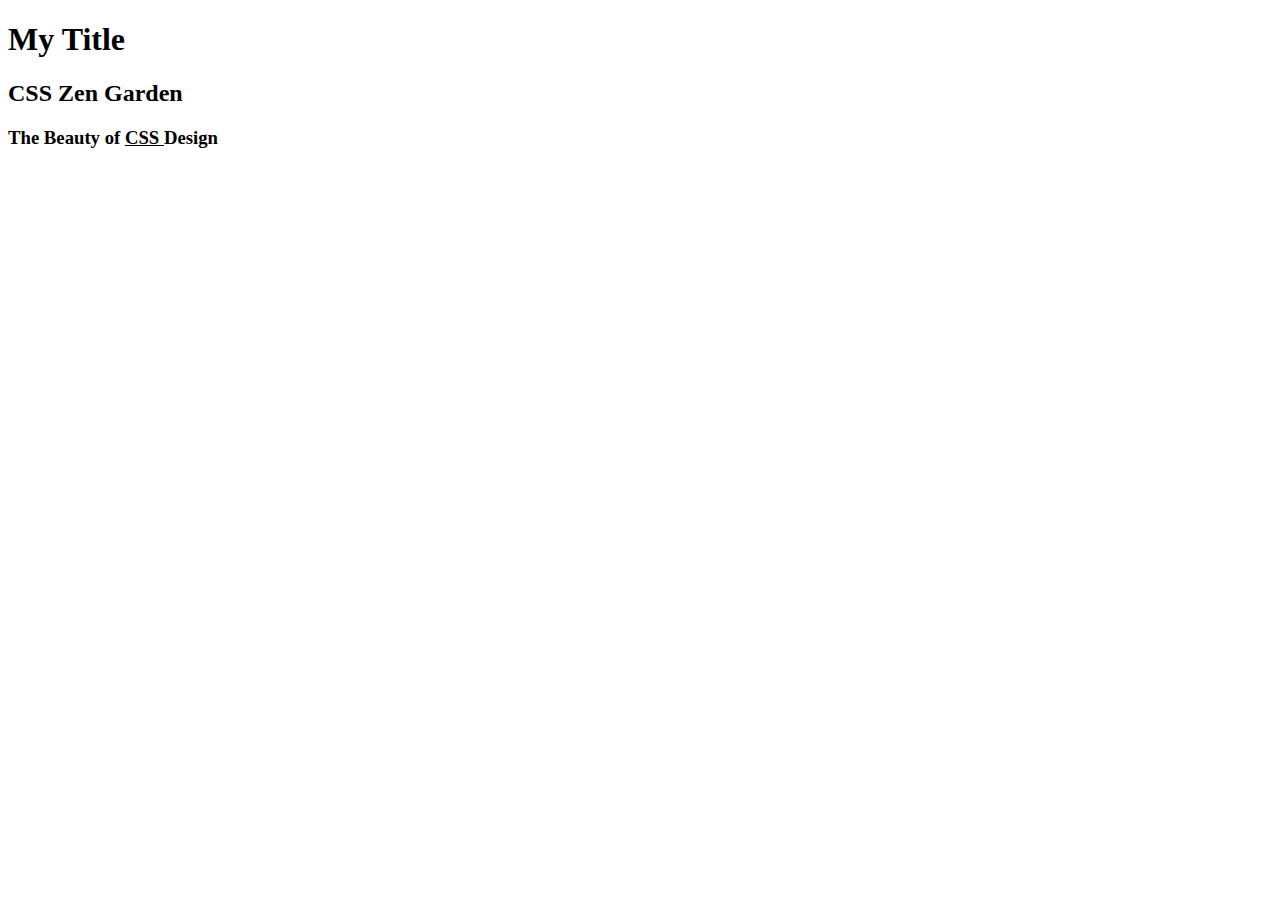
==== Week 1/Solutions/7-Broken-HTML/task.html @ 8d1297f5 "First commit" ====
<!Doctype HTML>
<HTML>
	<HEAD>
		<TITLE> Task 7 </TITLE>
		<META charset="UTF-8">
	</HEAD>
	<BODY>
		
		<h1> My Title </h1>
		<h2> CSS Zen Garden </h2>
		<h3> The Beauty of <u type="."> CSS </u> Design </h3>
	</BODY>
</HTML>
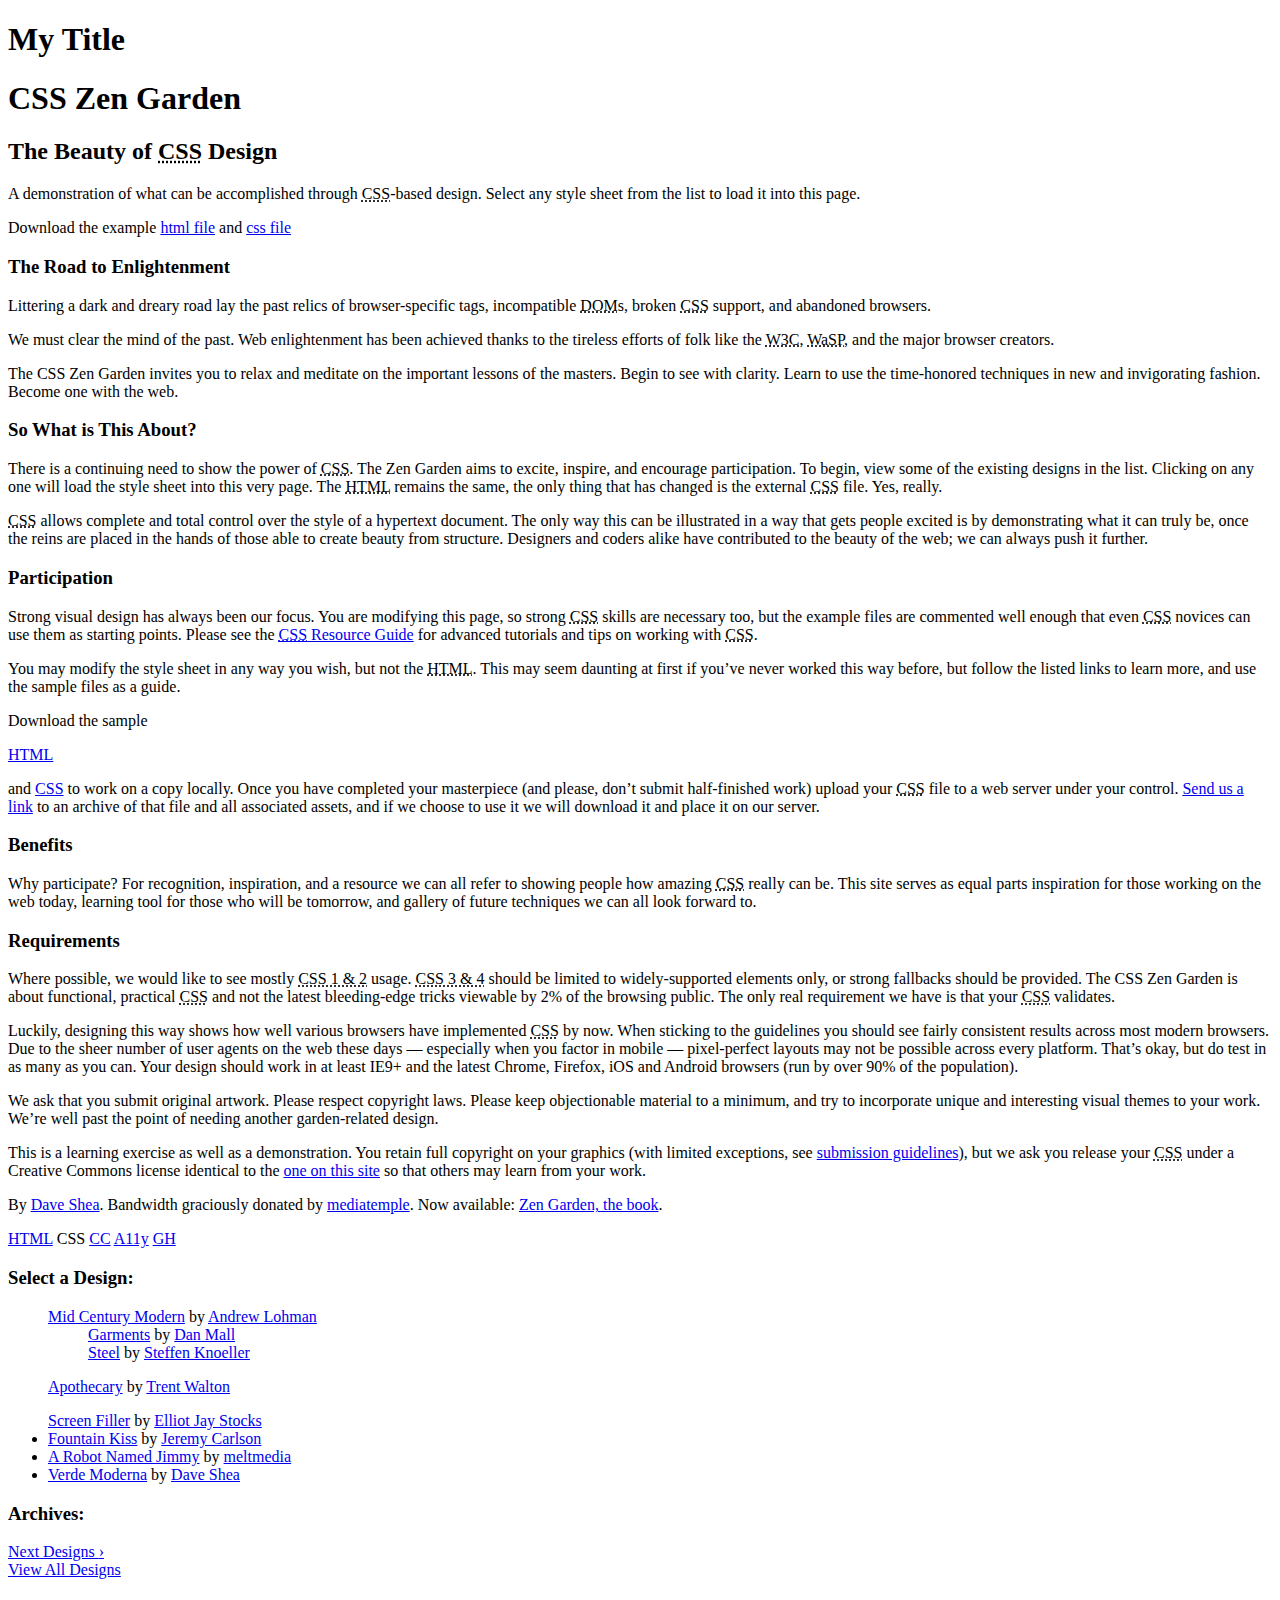
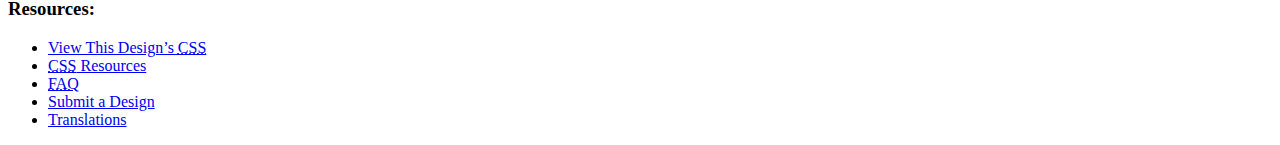
==== commit 36c2a83c: "Update task.html" ====
--- a/Week 1/Solutions/7-Broken-HTML/task.html
+++ b/Week 1/Solutions/7-Broken-HTML/task.html
@@ -5,9 +5,194 @@
 		<META charset="UTF-8">
 	</HEAD>
 	<BODY>
-		
-		<h1> My Title </h1>
-		<h2> CSS Zen Garden </h2>
-		<h3> The Beauty of <u type="."> CSS </u> Design </h3>
+		<h1>My Title</h1>
+		<div class="page-wrapper">
+			<section class="intro" id="css-zen-garden">
+				<header>
+					<h1>CSS Zen Garden</h1>
+					<h2>The Beauty of <abbr disabled title="Cascading Style Sheets">CSS</abbr> Design</h2>
+				</header>
+				<div class="summary" id="zen-summary" role="article">
+					<p>
+						A demonstration of what can be accomplished through <abbr title="Cascading Style Sheets">CSS</abbr>-based design. Select any style sheet from the list to load it into this page.
+					</p>
+					<p>	
+						Download the example <a href="/examples/index" title="This page's source HTML code, not to be modified.">html file</a> and <a href="/examples/style.css" title="This page's sample CSS, the file you may modify.">css file</a>
+					</p>
+				</div>
+				<div class="preamble" id="zen-preamble" role="article">
+					<h3>The Road to Enlightenment</h3>
+					<p>
+						Littering a dark and dreary road lay the past relics of browser-specific tags, incompatible <abbr title="Document Object Model">DOM</abbr>s, 
+						broken <abbr title="Cascading Style Sheets">CSS</abbr> support, and abandoned browsers.
+					</p>
+					<p>
+						We must clear the mind of the past. Web enlightenment has been achieved thanks to the tireless efforts of folk like 
+						the <abbr title="World Wide Web Consortium">W3C</abbr>, <abbr title="Web Standards Project">WaSP</abbr>, and the major browser creators.
+					</p>
+					<p>
+						The CSS Zen Garden invites you to relax and meditate on the important lessons of the masters. Begin to see with clarity. 
+						Learn to use the time-honored techniques in new and invigorating fashion. Become one with the web.
+					</p>
+				</div>
+			</section>
+			<div class="main supporting" id="zen-supporting" role="main">
+				<div class="explanation" id="zen-explanation" role="article">
+					<h3> So What is This About? </h3>
+					<p>
+						There is a continuing need to show the power of <abbr title="Cascading Style Sheets">CSS</abbr>. The Zen Garden aims to excite, 
+						inspire, and encourage participation. To begin, view some of the existing designs in the list. Clicking on any one will load the style sheet into this very page. 
+						The <abbr title="HyperText Markup Language">HTML</abbr> remains the same, the only thing that has changed is the external <abbr title="Cascading Style Sheets">CSS</abbr> file. 
+						Yes, really.
+					</p>
+					<p>
+						<abbr title="Cascading Style Sheets">CSS</abbr> allows complete and total control over the style of a hypertext document. 
+						The only way this can be illustrated in a way that gets people excited is by demonstrating what it can truly be, once the reins are 
+						placed in the hands of those able to create beauty from structure. Designers and coders alike have contributed to the beauty of the
+						web; we can always push it further.
+					</p>
+				</div>
+				<div class="participation" id="zen-participation" role="article">
+					<h3><div>Participation</div></h3>
+					<p>
+						Strong visual design has always been our focus. You are modifying this page, so strong <abbr title="Cascading Style Sheets">CSS</abbr> skills 
+						are necessary too, but the example files are commented well enough that even <abbr title="Cascading Style Sheets">CSS</abbr> novices can use 
+						them as starting points. Please see the <a href="http://www.mezzoblue.com/zengarden/resources/" title="A listing of CSS-related resources">
+						<abbr title="Cascading Style Sheets">CSS</abbr> Resource Guide</a> for advanced tutorials and tips on working with <abbr title="Cascading Style Sheets">CSS</abbr>.
+					</p>
+					<p>
+						You may modify the style sheet in any way you wish, but not the <abbr title="HyperText Markup Language">HTML</abbr>. This may seem daunting at first 
+						if you’ve never worked this way before, but follow the listed links to learn more, and use the sample files as a guide.
+					</p>
+					<p>
+						Download the sample <a href="/examples/index" title="This page's source HTML code, not to be modified."><p>HTML</p></a> and
+						<a href="/examples/style.css" title="This page's sample CSS, the file you may modify.">CSS</a> to work on a copy locally. 
+						Once you have completed your masterpiece (and please, don’t submit half-finished work) upload your <abbr title="Cascading Style Sheets">CSS</abbr> 
+						file to a web server under your control. <a href="http://www.mezzoblue.com/zengarden/submit/" title="Use the contact form to send us your CSS file">Send us a link</a> to 
+						an archive of that file and all associated assets, and if we choose to use it we will download it and place it on our server.
+					</p>
+				</div>
+				<div class="benefits" id="zen-benefits" role="article">
+					<h3>Benefits</h3>
+					<p>
+						Why participate? For recognition, inspiration, and a resource we can all refer to showing people how 
+						amazing <abbr title="Cascading Style Sheets">CSS</abbr> really can be. This site serves as equal parts inspiration 
+						for those working on the web today, learning tool for those who will be tomorrow, and gallery of future techniques we can all look forward to.
+					</p>
+				</div>
+				<div class="requirements" id="zen-requirements" role="article" action="index.php">
+					<h3>Requirements</h3>
+					<p>
+						Where possible, we would like to see mostly <abbr title="Cascading Style Sheets, levels 1 and 2">CSS 1 &amp; 2</abbr> usage. 
+						<abbr title="Cascading Style Sheets, levels 3 and 4">CSS 3 &amp; 4</abbr> should be limited to widely-supported elements only, 
+						or strong fallbacks should be provided. The CSS Zen Garden is about functional, practical <abbr title="Cascading Style Sheets">CSS</abbr> 
+						and not the latest bleeding-edge tricks viewable by 2% of the browsing public. The only real requirement we have is 
+						that your <abbr title="Cascading Style Sheets">CSS</abbr> validates.
+					</p>
+					<p method="post">
+						Luckily, designing this way shows how well various browsers have implemented <abbr title="Cascading Style Sheets">CSS</abbr> by now. 
+						When sticking to the guidelines you should see fairly consistent results across most modern browsers. Due to the sheer number of 
+						user agents on the web these days — especially when you factor in mobile — pixel-perfect layouts may not be possible across every platform. 
+						That’s okay, but do test in as many as you can. Your design should work in at least IE9+ and the latest Chrome, Firefox, iOS and 
+						Android browsers (run by over 90% of the population).
+					</p>
+					<p>
+						We ask that you submit original artwork. Please respect copyright laws. Please keep objectionable material to a minimum, 
+						and try to incorporate unique and interesting visual themes to your work. We’re well past the point of needing another garden-related design.
+					</p>
+					<p>
+						This is a learning exercise as well as a demonstration. You retain full copyright on your graphics (with limited exceptions, 
+						see <a href="http://www.mezzoblue.com/zengarden/submit/guidelines/">submission guidelines</a>), but we ask you release 
+						your <abbr title="Cascading Style Sheets">CSS</abbr> under a Creative Commons license identical to the 
+						<a href="http://creativecommons.org/licenses/by-nc-sa/3.0/" title="View the Zen Garden's license information.">one on this site</a> 
+						so that others may learn from your work.
+					</p>
+					<p role="contentinfo">By <a href="http://www.mezzoblue.com/">Dave Shea</a>. Bandwidth graciously donated by <a href="http://www.mediatemple.net/">mediatemple</a>. Now available: <a href="http://www.amazon.com/exec/obidos/ASIN/0321303474/mezzoblue-20/">Zen Garden, the book</a>.</p>
+				</div>
+				<footer role="banner">
+					<a href="http://validator.w3.org/check/referer" title="Check the validity of this site’s HTML" class="zen-validate-html">HTML</a>
+					<a title="Check the validity of this site’s CSS" class="zen-validate-css">CSS</a>
+					<a href="http://creativecommons.org/licenses/by-nc-sa/3.0/" title="View the Creative Commons license of this site: Attribution-NonCommercial-ShareAlike." class="zen-license">CC</a>
+					<a href="http://mezzoblue.com/zengarden/faq/#aaa" title="Read about the accessibility of this site" class="zen-accessibility">A11y</a>
+					<a href="https://github.com/mezzoblue/csszengarden.com" title="Fork this site on Github" class="zen-github">GH</a>
+				</footer>
+			</div>
+			<aside class="sidebar">
+				<div class="wrapper">
+					<div class="design-selection" id="design-selection">
+						<h3 class="select">Select a Design:</h3>
+						<nav>
+							<ul>
+								<dt>
+									<a href="/221" class="design-name">Mid Century Modern</a> by						<a href="http://andrewlohman.com/" class="designer-name">Andrew Lohman</a>
+								</dt>
+								<dd>
+									<a href="/220" class="design-name">Garments</a> by						<a href="http://danielmall.com/" class="designer-name">Dan Mall</a>
+								</dd>
+								<ol>
+									<a href="/219" class="design-name">Steel</a> by						<a href="http://steffen-knoeller.de" class="designer-name">Steffen Knoeller</a>
+								</ol>
+								<p>
+									<a href="/218" class="design-name">Apothecary</a> by						<a href="http://trentwalton.com" class="designer-name">Trent Walton</a>
+								</p>
+								<div>
+									<a href="/217" class="design-name">Screen Filler</a> by						<a href="http://elliotjaystocks.com/" class="designer-name">Elliot Jay Stocks</a>
+								</div>
+								<li>
+									<a href="/216" class="design-name">Fountain Kiss</a> by						<a href="http://jeremycarlson.com" class="designer-name">Jeremy Carlson</a>
+								</li>
+								<li>
+									<a href="/215" class="design-name">A Robot Named Jimmy</a> by						<a href="http://meltmedia.com/" class="designer-name">meltmedia</a>
+								</li>
+								<li>
+									<a href="/214" class="design-name">Verde Moderna</a> by						<a href="http://www.mezzoblue.com/" class="designer-name">Dave Shea</a>
+								</li>
+							</ul>
+						</nav>
+					</div>
+					<div class="design-archives" id="design-archives">
+						<h3 class="archives">Archives:</h3>
+						<nav>
+							<dt>
+								<li class="next">
+									<a href="/214/page1">
+										Next Designs <span class="indicator">›</span>
+									</a>
+								</li>
+								<li class="viewall">
+									<a href="http://www.mezzoblue.com/zengarden/alldesigns/" title="View every submission to the Zen Garden.">
+										View All Designs							</a>
+								</li>
+							</dt>
+						</nav>
+					</div>
+					<div class="zen-resources" id="zen-resources">
+						<h3 class="resources">Resources:</h3>
+						<ul>
+							<li class="view-css">
+								<a href="/214/214.css" title="View the source CSS file of the currently-viewed design.">
+									View This Design’s <abbr title="Cascading Style Sheets">CSS</abbr>						</a>
+							</li>
+							<li class="css-resources">
+								<a href="http://www.mezzoblue.com/zengarden/resources/" title="Links to great sites with information on using CSS.">
+									<abbr title="Cascading Style Sheets">CSS</abbr> Resources						</a>
+							</li>
+							<li class="zen-faq">
+								<a href="http://www.mezzoblue.com/zengarden/faq/" title="A list of Frequently Asked Questions about the Zen Garden.">
+									<abbr title="Frequently Asked Questions">FAQ</abbr>						</a>
+							</li>
+							<li class="zen-submit">
+								<a href="http://www.mezzoblue.com/zengarden/submit/" title="Send in your own CSS file.">
+									Submit a Design						</a>
+							</li>
+							<li class="zen-translations">
+								<a href="http://www.mezzoblue.com/zengarden/translations/" title="View translated versions of this page.">
+									Translations						</a>
+							</li>
+						</ul>
+					</div>
+				</div>
+			</aside>
+		</div>
 	</BODY>
-</HTML>+</HTML>
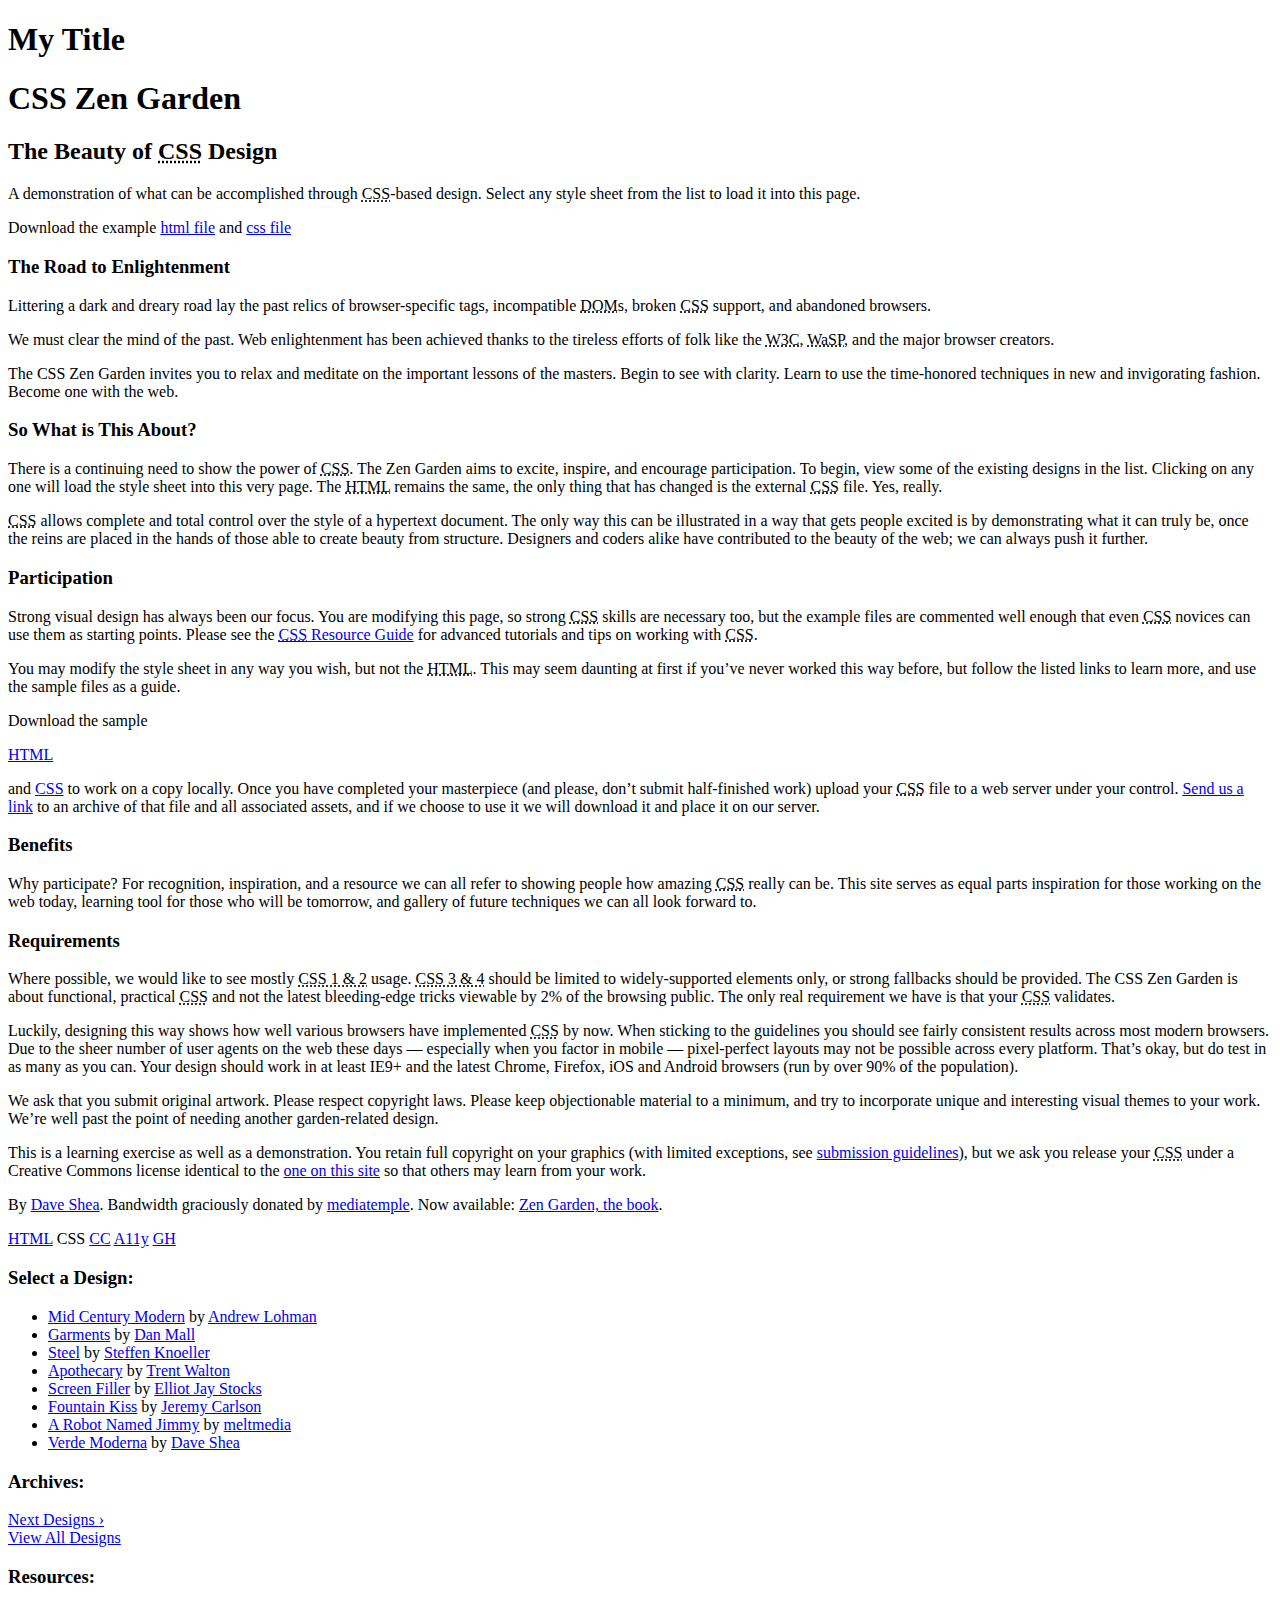
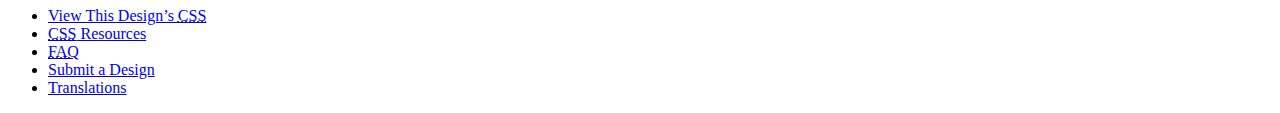
==== commit 201bab7d: "Update task.html" ====
--- a/Week 1/Solutions/7-Broken-HTML/task.html
+++ b/Week 1/Solutions/7-Broken-HTML/task.html
@@ -123,21 +123,21 @@
 						<h3 class="select">Select a Design:</h3>
 						<nav>
 							<ul>
-								<dt>
+								<li>
 									<a href="/221" class="design-name">Mid Century Modern</a> by						<a href="http://andrewlohman.com/" class="designer-name">Andrew Lohman</a>
-								</dt>
-								<dd>
+								</li>
+								<li>
 									<a href="/220" class="design-name">Garments</a> by						<a href="http://danielmall.com/" class="designer-name">Dan Mall</a>
-								</dd>
-								<ol>
+								</li>
+								<li>
 									<a href="/219" class="design-name">Steel</a> by						<a href="http://steffen-knoeller.de" class="designer-name">Steffen Knoeller</a>
-								</ol>
-								<p>
+								</li>
+								<li>
 									<a href="/218" class="design-name">Apothecary</a> by						<a href="http://trentwalton.com" class="designer-name">Trent Walton</a>
-								</p>
-								<div>
+								</li>
+								<li>
 									<a href="/217" class="design-name">Screen Filler</a> by						<a href="http://elliotjaystocks.com/" class="designer-name">Elliot Jay Stocks</a>
-								</div>
+								</li>
 								<li>
 									<a href="/216" class="design-name">Fountain Kiss</a> by						<a href="http://jeremycarlson.com" class="designer-name">Jeremy Carlson</a>
 								</li>
@@ -155,13 +155,10 @@
 						<nav>
 							<dt>
 								<li class="next">
-									<a href="/214/page1">
-										Next Designs <span class="indicator">›</span>
-									</a>
+									<a href="/214/page1">Next Designs <span class="indicator">›</span></a>
 								</li>
 								<li class="viewall">
-									<a href="http://www.mezzoblue.com/zengarden/alldesigns/" title="View every submission to the Zen Garden.">
-										View All Designs							</a>
+									<a href="http://www.mezzoblue.com/zengarden/alldesigns/" title="View every submission to the Zen Garden."> View All Designs							</a>
 								</li>
 							</dt>
 						</nav>
